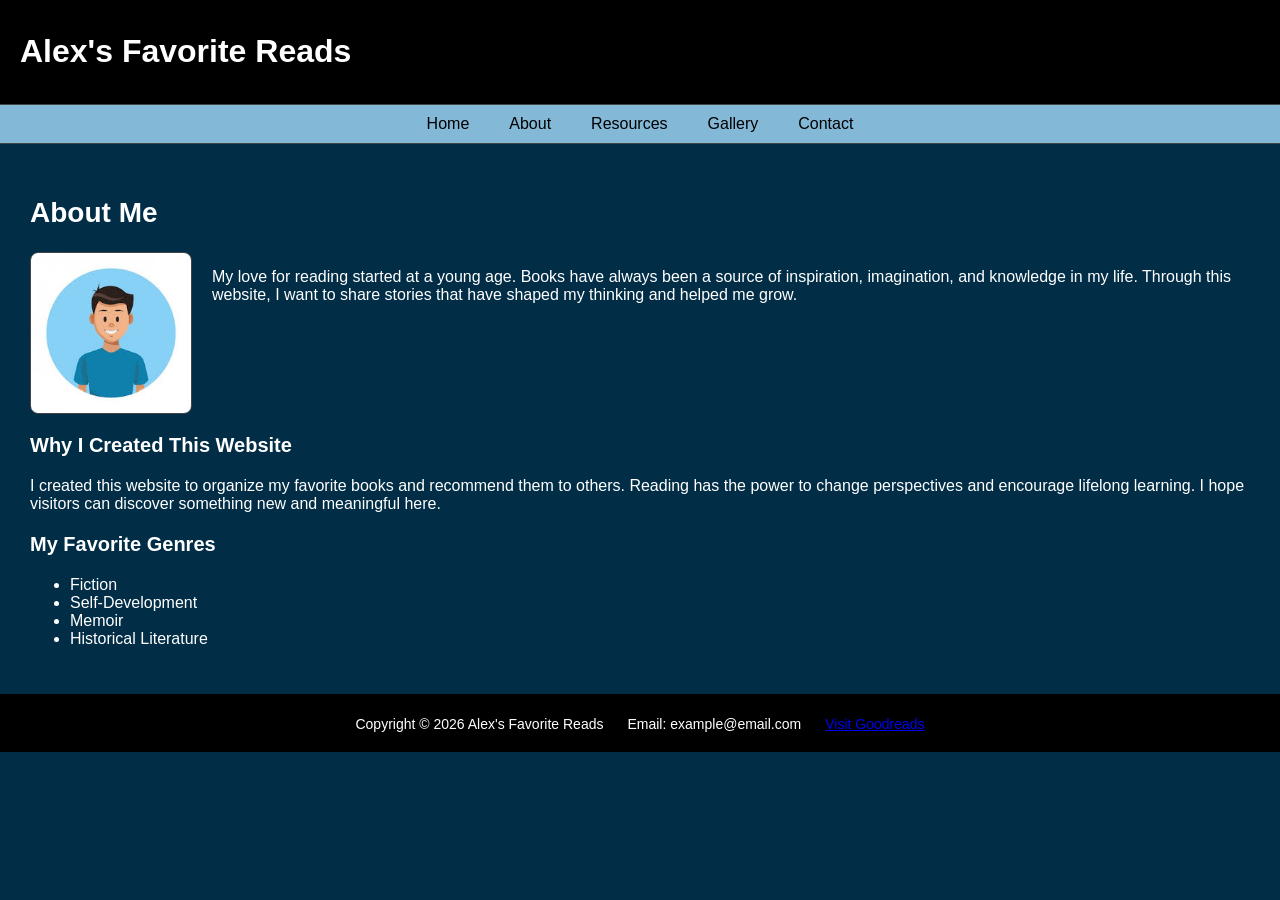
==== about.html @ 0a3133fe "Add files via upload" ====
<!DOCTYPE html>
<html lang="en">
<head>
    <meta charset="UTF-8">
    <title>Alex's Favorite Reads | About</title>
    <meta name="description" content="Learn more about Alex and the inspiration behind this reading website.">
    <meta name="author" content="Your Name">
    <meta name="viewport" content="width=device-width, initial-scale=1.0">
    
    <link rel="stylesheet" href="styles.css">
</head>

<body>

<header>
    <h1>Alex's Favorite Reads</h1>
</header>

<nav>
    <ul>
        <li><a href="index.html">Home</a></li>
        <li><a href="about.html">About</a></li>
        <li><a href="resources.html">Resources</a></li>
        <li><a href="#">Gallery</a></li>
        <li><a href="#">Contact</a></li>
    </ul>
</nav>

<main>

    <section class="main-content">
        <h2>About Me</h2>
        <div class="about-row">
            <img src="profile.jpeg" alt="Alex profile" class="profile-img">
            <p>
                My love for reading started at a young age. Books have always been a source of inspiration,
                imagination, and knowledge in my life. Through this website, I want to share stories
                that have shaped my thinking and helped me grow.
            </p>
        </div>

        <h3>Why I Created This Website</h3>
        <p>
            I created this website to organize my favorite books and recommend them to others.
            Reading has the power to change perspectives and encourage lifelong learning.
            I hope visitors can discover something new and meaningful here.
        </p>

        <h3>My Favorite Genres</h3>
        <ul>
            <li>Fiction</li>
            <li>Self-Development</li>
            <li>Memoir</li>
            <li>Historical Literature</li>
        </ul>
    </section>

</main>

<footer>
    <p>Copyright © 2026 Alex's Favorite Reads</p>
    <p>Email: example@email.com</p>
    <p><a href="https://www.goodreads.com" target="_blank">Visit Goodreads</a></p>
</footer>

</body>
</html>
---- styles.css ----
/* General Page Styling */
body {
    margin: 0;
    font-family: Arial, Helvetica, sans-serif;
    background-color: #012d46;
    color: #fff;
}

header {
    background-color: #000;
    padding: 12px 20px;
    text-align: left;
    border-bottom: 1px solid #444;
    display: flex;
    align-items: center;
    gap: 16px;
}

.logo {
    width: 56px;
    height: auto;
    border-radius: 6px;
    border: 1px solid #444;
}

nav {
    background-color: #83b8d7;
    border-bottom: 1px solid #444;
}

nav ul {
    list-style-type: none;
    margin: 0;
    padding: 10px;
    display: flex;
    justify-content: center;
}

nav ul li {
    margin: 0 20px;
}

nav ul li a {
    color: rgb(0, 0, 0);
    text-decoration: none;
}

nav ul li a:hover {
    color: grey;
}

main {
    display: flex;
    padding: 30px;
}

.main-content {
    flex: 3;
}

.main-content h2 {
    font-size: 28px;
}

.main-content h3 {
    font-size: 20px;
}

.image-box {
    margin-top: 20px;
}

.image-box img {
    width: 60%;
    border: 1px solid #444;
}

.image-box .reading {
    margin: 8px 0 6px 0;
    font-size: 16px;
    color: #fff;
    opacity: 0.95;
    font-style: italic;
}

/* About page: profile image beside paragraph */
.about-row {
    display: flex;
    gap: 20px;
    align-items: flex-start;
}

.about-row .profile-img {
    width: 160px;
    height: auto;
    border-radius: 8px;
    border: 1px solid #444;
}

/* Resources page: books image */
.resources-media {
    margin: 18px 0;
    text-align: center;
}

.resources-img {
    max-width: 100%;
    width: 320px;
    height: auto;
    border: 1px solid #444;
    border-radius: 6px;
}

/* Books grid for resources page */
.books-grid {
    display: grid;
    grid-template-columns: repeat(auto-fit, minmax(160px, 1fr));
    gap: 18px;
    margin: 18px 0;
    align-items: start;
}

.book-card {
    background: transparent;
}

.book-card img {
    width: 100%;
    height: auto;
    display: block;
    border: 1px solid #444;
    border-radius: 6px;
}

.book-card figcaption {
    text-align: center;
    margin-top: 8px;
    color: #ddd;
    font-size: 14px;
}

/* Responsive: stack image above text on narrow screens */
@media (max-width: 720px) {
    .about-row {
        flex-direction: column;
        align-items: center;
    }

    .about-row p {
        max-width: 720px;
    }
}

.caption {
    font-size: 14px;
    color: #aaa;
}

aside {
    flex: 1;
    margin-left: 40px;
}

.preview-box {
    background-color: #497b98;
    border: 3px solid #ffffff;
    padding: 40px;
    text-align: center;
}

footer {
    background-color: #000;
    border-top: 2px solid #000000;
    padding: 20px;
    font-size: 14px;
    display: flex;
    justify-content: center;
    gap: 24px;
    align-items: center;
    flex-wrap: wrap;
}

footer p {
    margin: 0;
}
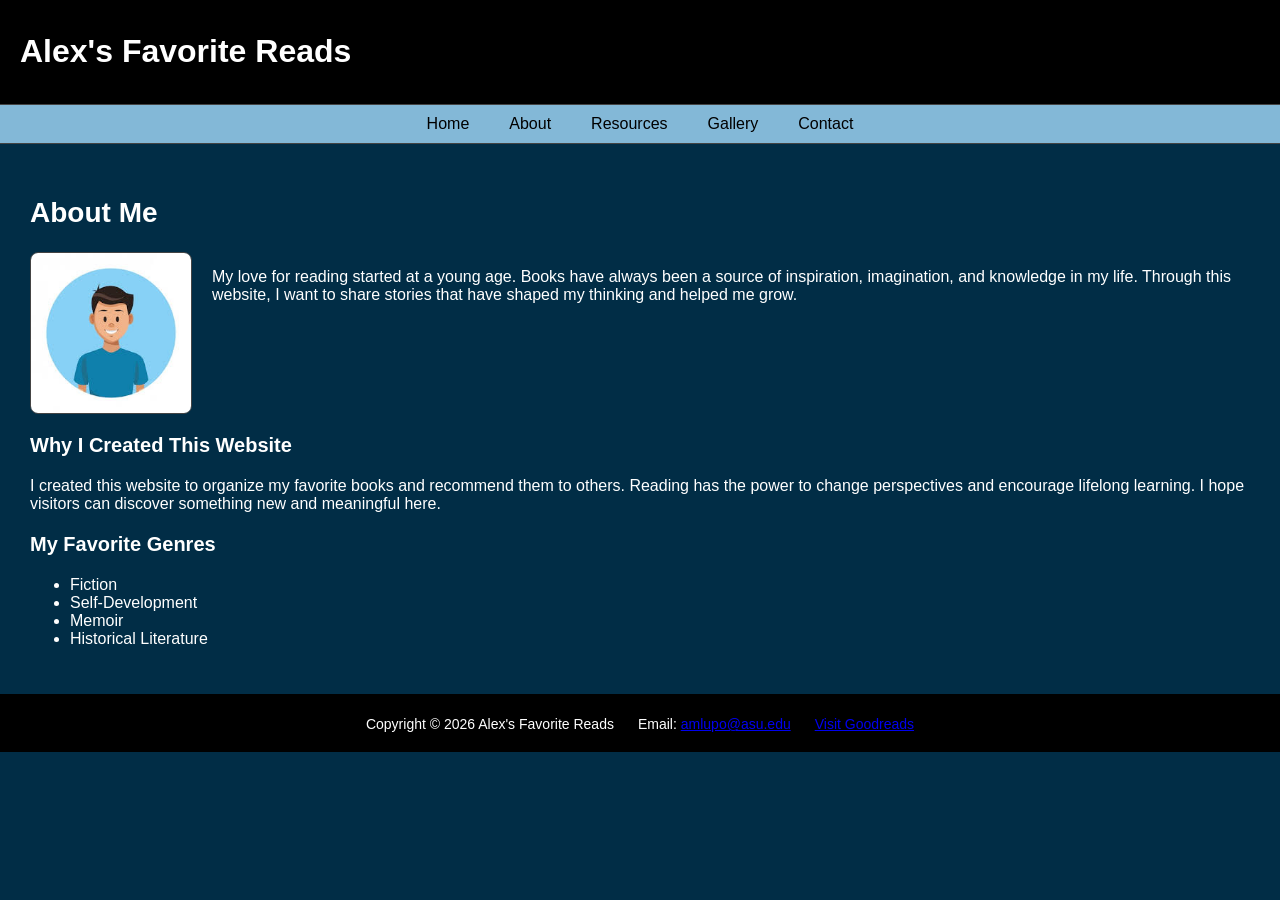
==== commit d92a0204: "Update about.html" ====
--- a/about.html
+++ b/about.html
@@ -21,8 +21,8 @@
         <li><a href="index.html">Home</a></li>
         <li><a href="about.html">About</a></li>
         <li><a href="resources.html">Resources</a></li>
-        <li><a href="#">Gallery</a></li>
-        <li><a href="#">Contact</a></li>
+        <li><a href="gallery.html">Gallery</a></li>
+        <li><a href="contact.html">Contact</a></li>
     </ul>
 </nav>
 
@@ -59,9 +59,9 @@
 
 <footer>
     <p>Copyright © 2026 Alex's Favorite Reads</p>
-    <p>Email: example@email.com</p>
+    <p>Email: <a href="contact.html">amlupo@asu.edu</a></p>
     <p><a href="https://www.goodreads.com" target="_blank">Visit Goodreads</a></p>
 </footer>
 
 </body>
-</html>+</html>
--- a/styles.css
+++ b/styles.css
@@ -83,7 +83,6 @@
     font-style: italic;
 }
 
-/* About page: profile image beside paragraph */
 .about-row {
     display: flex;
     gap: 20px;
@@ -97,7 +96,6 @@
     border: 1px solid #444;
 }
 
-/* Resources page: books image */
 .resources-media {
     margin: 18px 0;
     text-align: center;
@@ -111,7 +109,6 @@
     border-radius: 6px;
 }
 
-/* Books grid for resources page */
 .books-grid {
     display: grid;
     grid-template-columns: repeat(auto-fit, minmax(160px, 1fr));
@@ -139,7 +136,72 @@
     font-size: 14px;
 }
 
-/* Responsive: stack image above text on narrow screens */
+.main-content table {
+    margin: 22px auto;
+    border-collapse: collapse;
+    width: 90%;
+    max-width: 900px;
+}
+
+.main-content table th,
+.main-content table td {
+    padding: 10px 12px;
+    border: 1px solid #444;
+    text-align: left;
+    vertical-align: middle;
+}
+
+@media (max-width: 720px) {
+    .main-content table {
+        width: 100%;
+        font-size: 14px;
+    }
+}
+
+.gallery {
+    display: flex;
+    gap: 20px;
+    margin-top: 20px;
+}
+
+.gallery img {
+    width: 200px;
+    border: 1px solid #444;
+}
+
+form input, form select, form textarea {
+    width: 100%;
+    padding: 8px;
+    margin-top: 5px;
+    background-color: #222;
+    color: white;
+    border: 1px solid #444;
+}
+
+form input[type="submit"] {
+    background-color: #444;
+    cursor: pointer;
+}
+
+form input[type="submit"]:hover {
+    background-color: #666;
+}
+
+.main-content video {
+    display: block;
+    margin: 20px auto;
+    max-width: 100%;
+    width: 700px; 
+    height: auto;
+    border: 1px solid #444;
+}
+
+@media (max-width: 720px) {
+    .main-content video {
+        width: 100%;
+    }
+}
+
 @media (max-width: 720px) {
     .about-row {
         flex-direction: column;
@@ -183,3 +245,32 @@
 footer p {
     margin: 0;
 }
+
+.form-confirmation {
+    background: rgba(255,255,255,0.04);
+    border: 1px solid #5a93b0;
+    padding: 16px;
+    margin-top: 18px;
+    color: #eaf6ff;
+    border-radius: 6px;
+    max-width: 720px;
+}
+
+.form-confirmation h3 {
+    margin-top: 0;
+    color: #bfe8ff;
+}
+
+.form-confirmation button {
+    margin-top: 12px;
+    padding: 8px 12px;
+    background: #2f6b88;
+    color: #fff;
+    border: 1px solid #558aa6;
+    border-radius: 4px;
+    cursor: pointer;
+}
+
+.form-confirmation button:focus {
+    outline: 2px solid #bfe8ff;
+}
